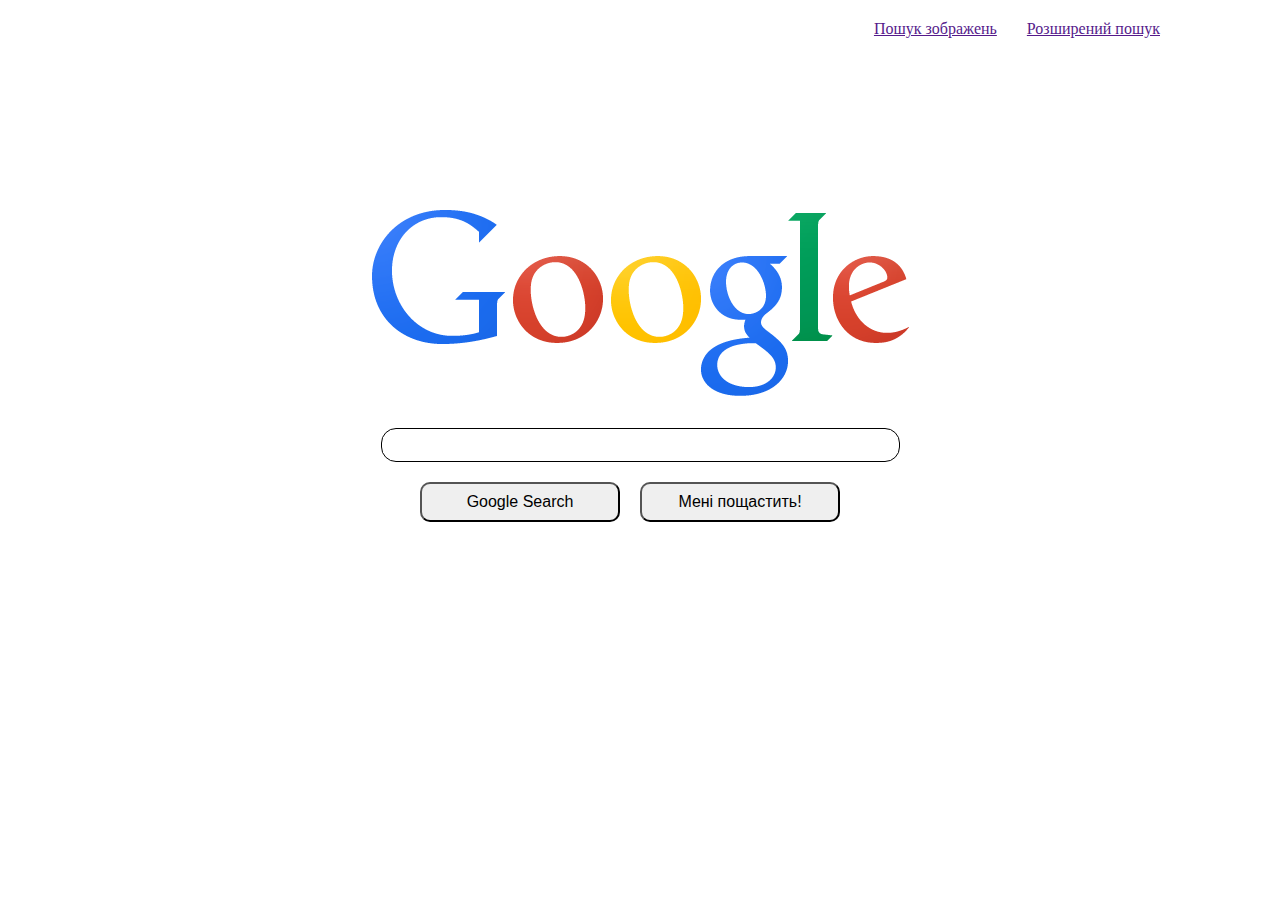
==== index.html @ 5271acf5 "add css file" ====
<!DOCTYPE html>
<html lang="en">
    
    <head>
        <title>Search</title>
        <link rel="stylesheet" href="/css/style.css">
    </head>
    <body>
        <div class="width">
            <header>
                <div class="header">
                    <div class="header__searchimages">
                        <a href="">Пошук зображень</a>
                    </div>
                    <div class="header__advancesearch">
                        <a href="">Розширений пошук</a>
                    </div>
                </div>
            </header>
            
            <div class="image">
                <img src="/images/Google.png" alt="Google">
            </div>
            <form action="https://google.com/search">
                <div class="input_search">
                    <input class="myform" type="text" name="q">
                </div>
                <div class="button" >
                    <input class="butoon_1" type="submit" value="Google Search">
                    <input class="butoon_1" type="submit" name="btnI" value="Мені пощастить!" >
                </div>
                
            </form>
               
        </div>
        
    </body>
</html>
---- css/style.css ----
.width{
    width: 1080px;
    margin-left: auto;
    margin-right: auto;
    
}
.header{
    display: flex;
    justify-content: flex-end;
    margin: 20px;
}
.header__searchimages {
    padding-right: 30px;
}
.image {
    padding-top: 150px;
    display: flex;
    justify-content: center;
    
}
.input_search {
   display: flex;
   justify-content: center; 
}
.myform {
    width: 500px;
    height: 30px;
    border: 1px solid black;
    border-radius: 15px;
    padding-left: 15px;
    margin-top: 30px;
}
.button {
    margin-top: 20px;
    display: flex;
    justify-content: center;
}
.butoon_1 {
    margin-right: 20px;
    width: 200px;
    height: 40px;
    border-radius: 10px;
    font-size: 16px;
    
}
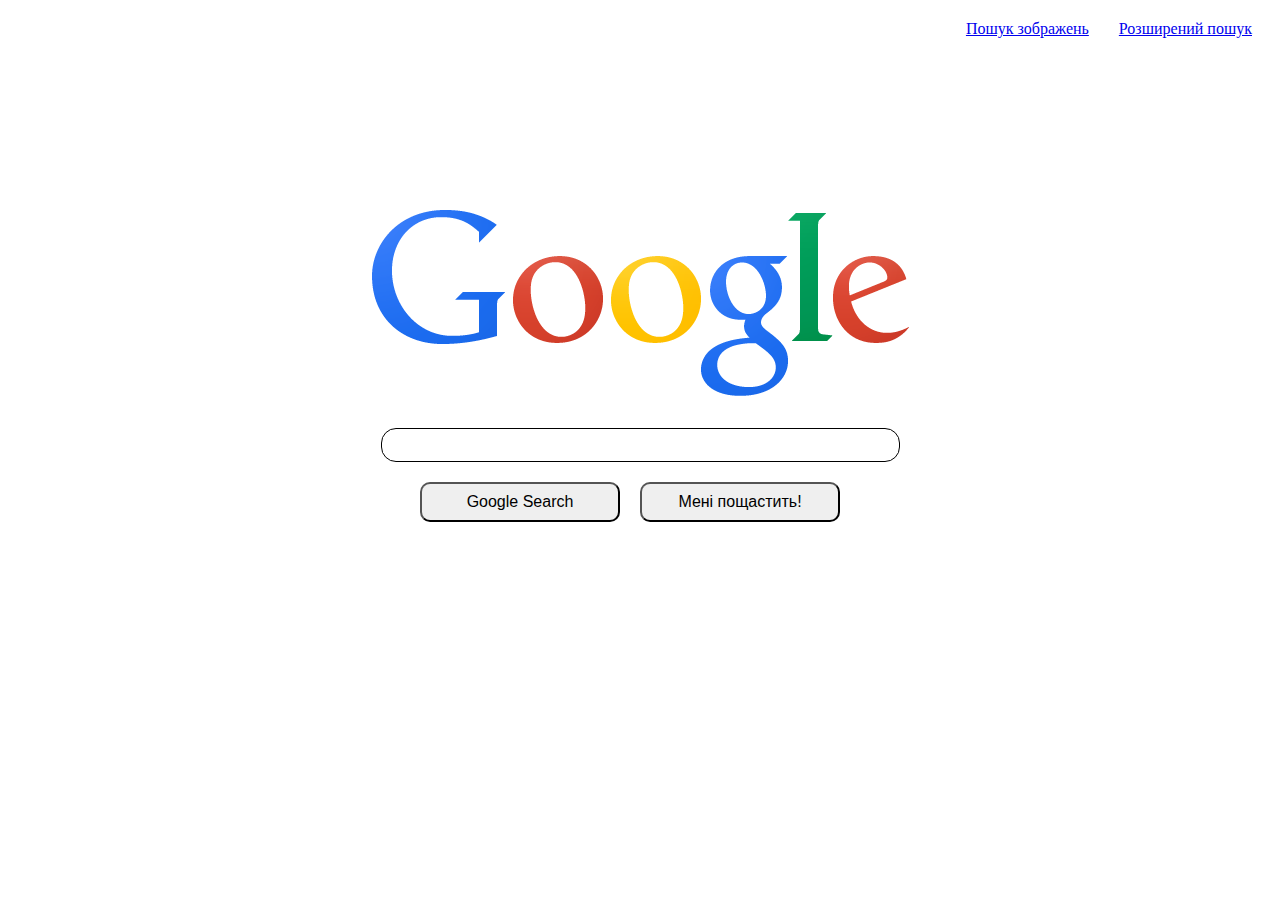
==== commit 642e6609: "add advanced_search" ====
--- a/index.html
+++ b/index.html
@@ -3,17 +3,18 @@
     
     <head>
         <title>Search</title>
+        <meta name="viewport" content="width=device-width, initial-scale=1.0">
         <link rel="stylesheet" href="/css/style.css">
     </head>
     <body>
-        <div class="width">
+        
             <header>
                 <div class="header">
                     <div class="header__searchimages">
-                        <a href="">Пошук зображень</a>
+                        <a href="searchimeges.html">Пошук зображень</a>
                     </div>
                     <div class="header__advancesearch">
-                        <a href="">Розширений пошук</a>
+                        <a href="/advanced_search.html">Розширений пошук</a>
                     </div>
                 </div>
             </header>
@@ -32,7 +33,7 @@
                 
             </form>
                
-        </div>
+        
         
     </body>
 </html>--- a/css/style.css
+++ b/css/style.css
@@ -1,9 +1,3 @@
-.width{
-    width: 1080px;
-    margin-left: auto;
-    margin-right: auto;
-    
-}
 .header{
     display: flex;
     justify-content: flex-end;
@@ -43,3 +37,12 @@
     font-size: 16px;
     
 }
+
+.google {
+    display: flex;
+    justify-content: end;
+    margin: 20px 30px 0 0 ;
+}
+.google_image{
+    width: 10%;
+}